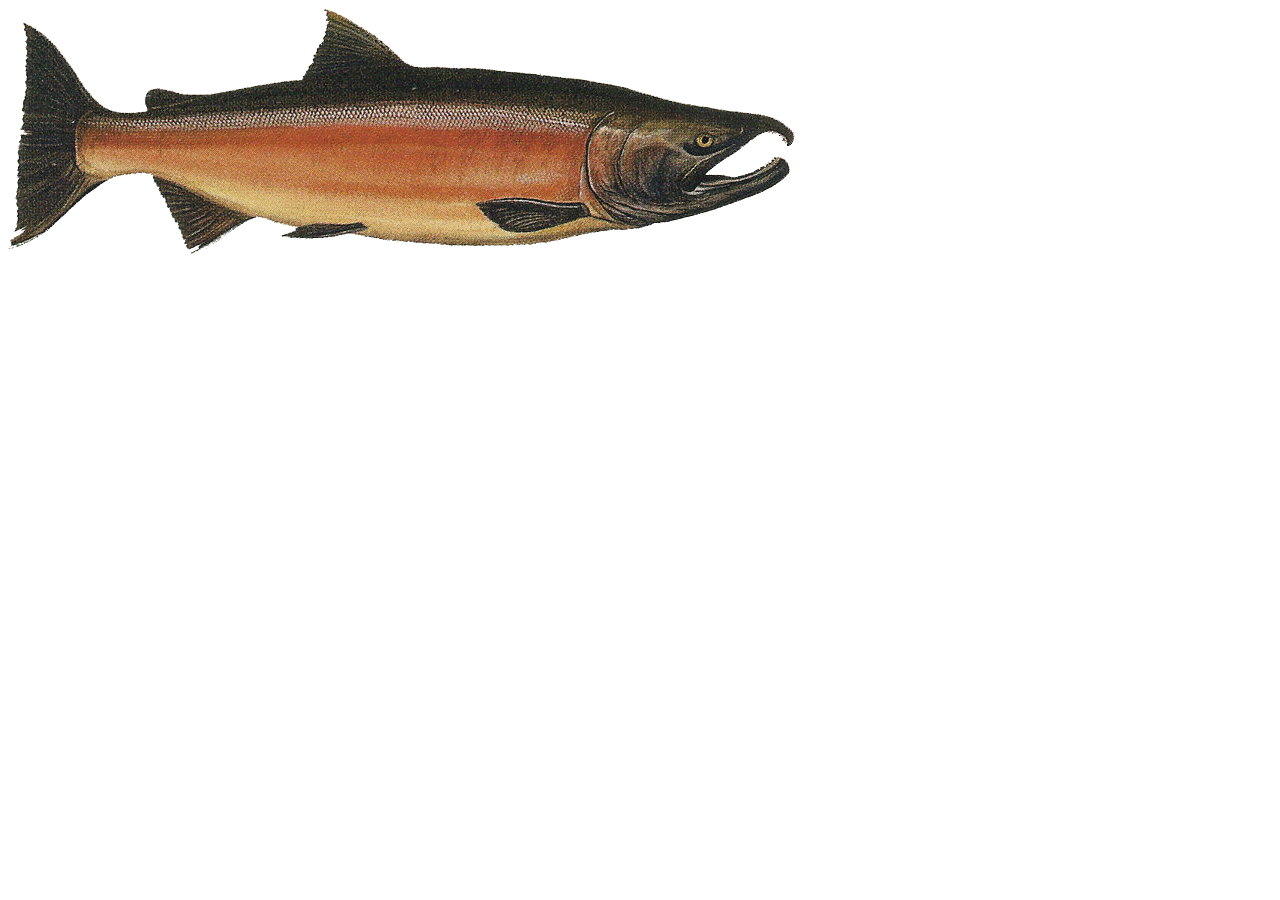
==== index.html @ 34dd8b18 "pushing lab6" ====
<!DOCTYPE html>
<html lang="en">
<head>
    <meta charset="UTF-8">
    <meta http-equiv="X-UA-Compatible" content="IE=edge">
    <meta name="viewport" content="width=device-width, initial-scale=1.0">
    <title>Document</title>
</head>

<body>
    <header></header>
    <main>
<div id="seatle">

</div>
    </main>
    <footer><script src="js/app1.js"></script>
    </footer>
    
</body>

</html>
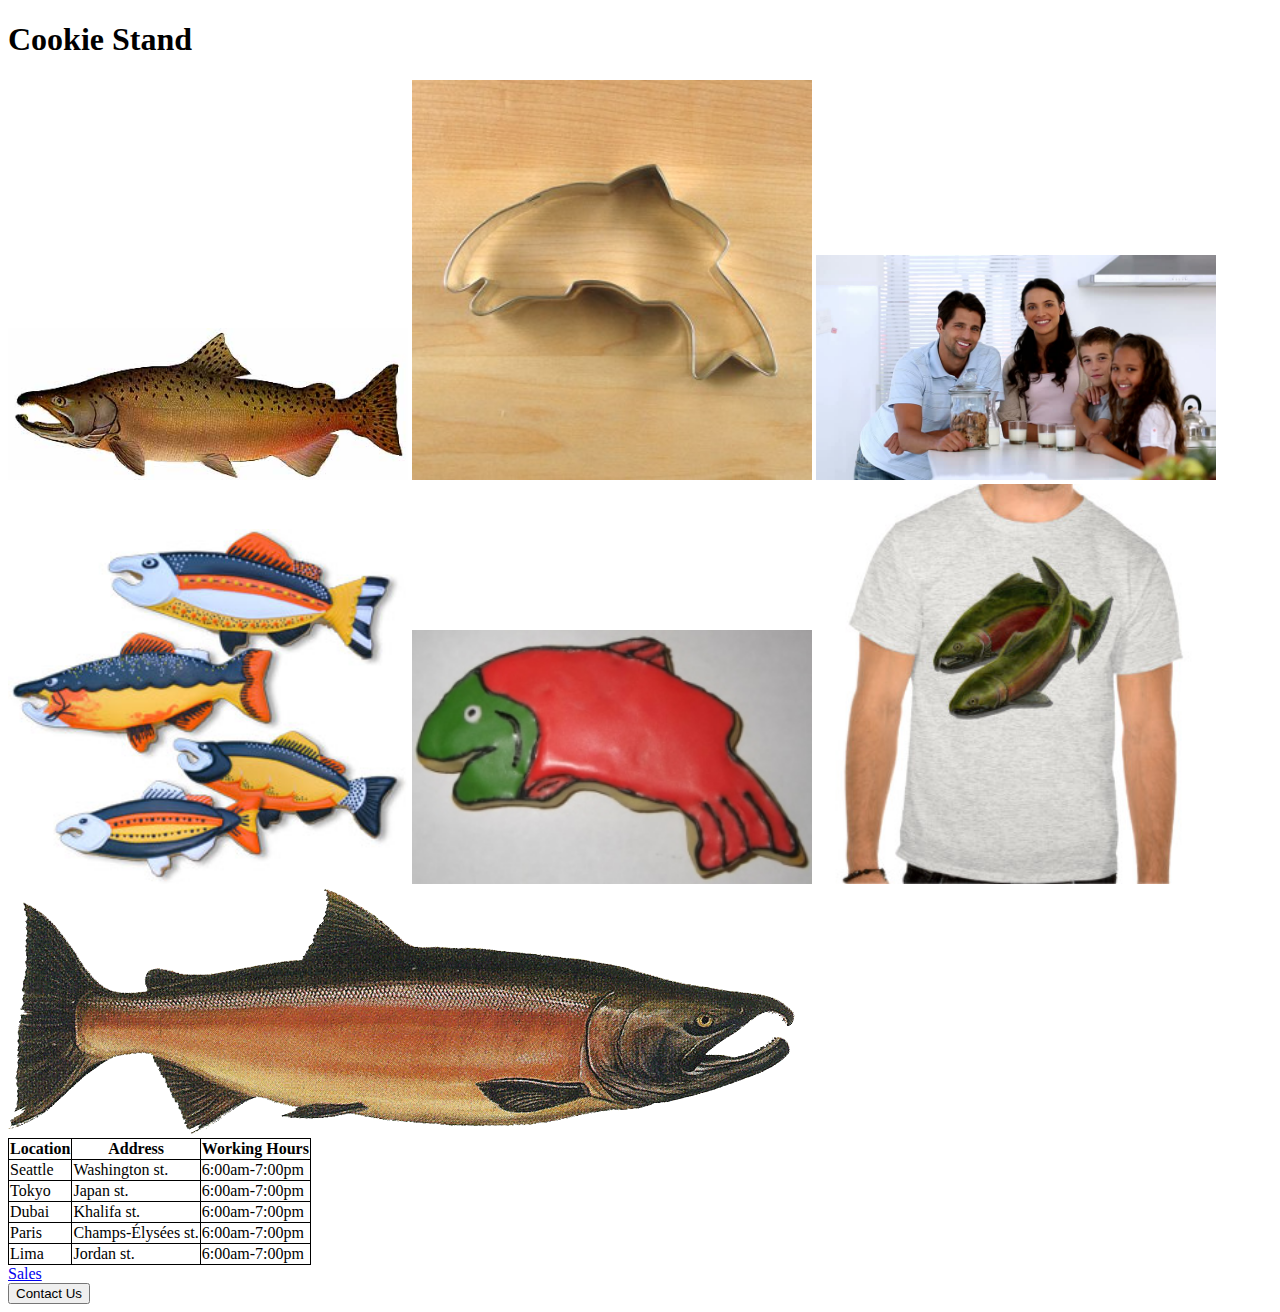
==== commit a8b1ffd0: "pushing lab08" ====
--- a/index.html
+++ b/index.html
@@ -1,20 +1,69 @@
 <!DOCTYPE html>
 <html lang="en">
 <head>
-    <meta charset="UTF-8">
-    <meta http-equiv="X-UA-Compatible" content="IE=edge">
-    <meta name="viewport" content="width=device-width, initial-scale=1.0">
-    <title>Document</title>
+    <link rel="stylesheet" href="CSS/style.css">
+   
+    <title>cookie-stand</title>
 </head>
 
 <body>
-    <header></header>
+    <header>
+        <h1>Cookie Stand</h1>
+    </header>
     <main>
 <div id="seatle">
-
+    <img src="img/chinook.jpg" width="400px">
+    <img src="img/cutter.jpeg" width="400px">
+    <img src="img/family.jpg" width="400px">
+    <img src="img/fish.jpg" width="400px">
+    <img src="img/frosted-cookie.jpg" width="400px">
+    <img src="img/shirt.jpg" width="400px">
+</div>
+<div>
+    <table>
+        <tr>
+            <th>
+                Location
+            </th>
+            <th>
+                Address
+            </th>
+            <th>
+                Working Hours
+            </th>
+        </tr>
+        <tr>
+            <td>Seattle</td>
+            <td>Washington st.</td>
+            <td>6:00am-7:00pm</td>
+        </tr>
+        <tr>
+            <td>Tokyo</td>
+            <td>Japan st.</td>
+            <td>6:00am-7:00pm</td>
+        </tr>
+        <tr>
+            <td>Dubai</td>
+            <td>Khalifa st.</td>
+            <td>6:00am-7:00pm</td>
+        </tr>
+        <tr>
+            <td>Paris</td>
+            <td>Champs-Élysées st.</td>
+            <td>6:00am-7:00pm</td>
+        </tr>
+        <tr>
+            <td>Lima</td>
+            <td>Jordan st.</td>
+            <td>6:00am-7:00pm</td>
+        </tr>
+    </table>
+    <a href="http://127.0.0.1:5501/sales.html">Sales</a>
 </div>
     </main>
-    <footer><script src="js/app1.js"></script>
+    <footer>
+        <button>Contact Us</button>
+        <script src="js/app1.js"></script>
     </footer>
     
 </body>
--- a/CSS/style.css
+++ b/CSS/style.css
@@ -0,0 +1,4 @@
+table,th,td {
+    border: solid black 1px;
+    border-collapse: collapse;
+  }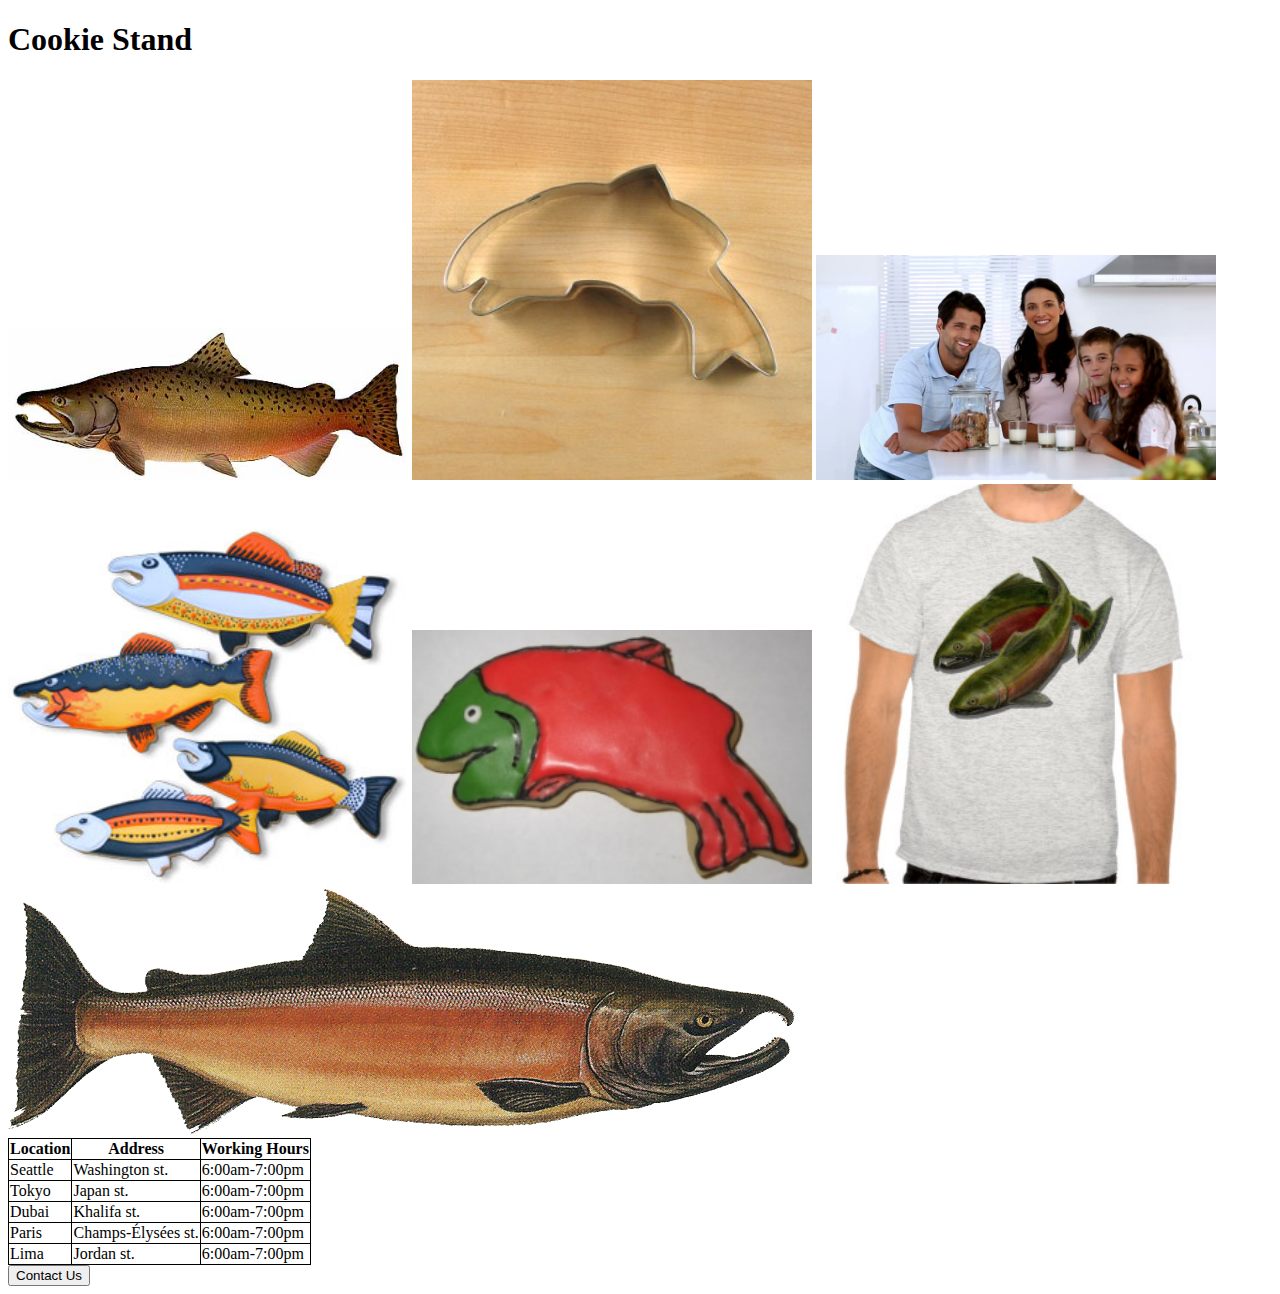
==== commit b8a3058d: "pushing lab08b" ====
--- a/index.html
+++ b/index.html
@@ -58,7 +58,7 @@
             <td>6:00am-7:00pm</td>
         </tr>
     </table>
-    <a href="http://127.0.0.1:5501/sales.html">Sales</a>
+    
 </div>
     </main>
     <footer>
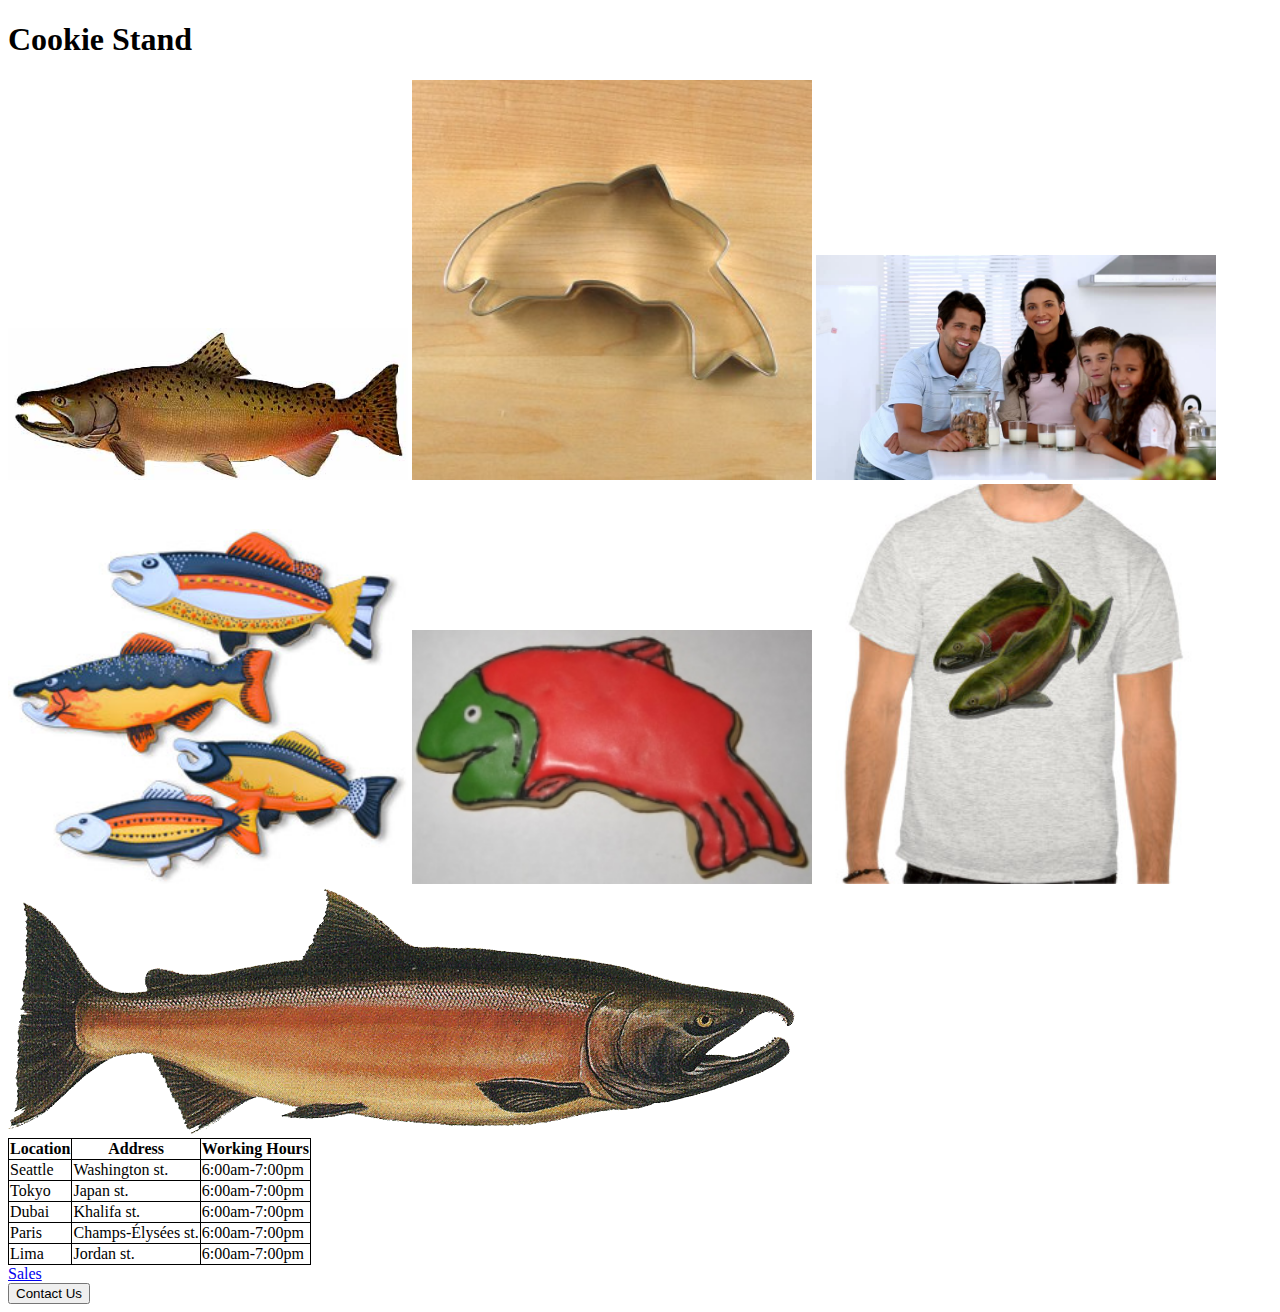
==== commit c8f6191c: "pushing lab008b" ====
--- a/index.html
+++ b/index.html
@@ -58,6 +58,7 @@
             <td>6:00am-7:00pm</td>
         </tr>
     </table>
+    <a href="http://127.0.0.1:5501/sales.html">Sales</a>
     
 </div>
     </main>
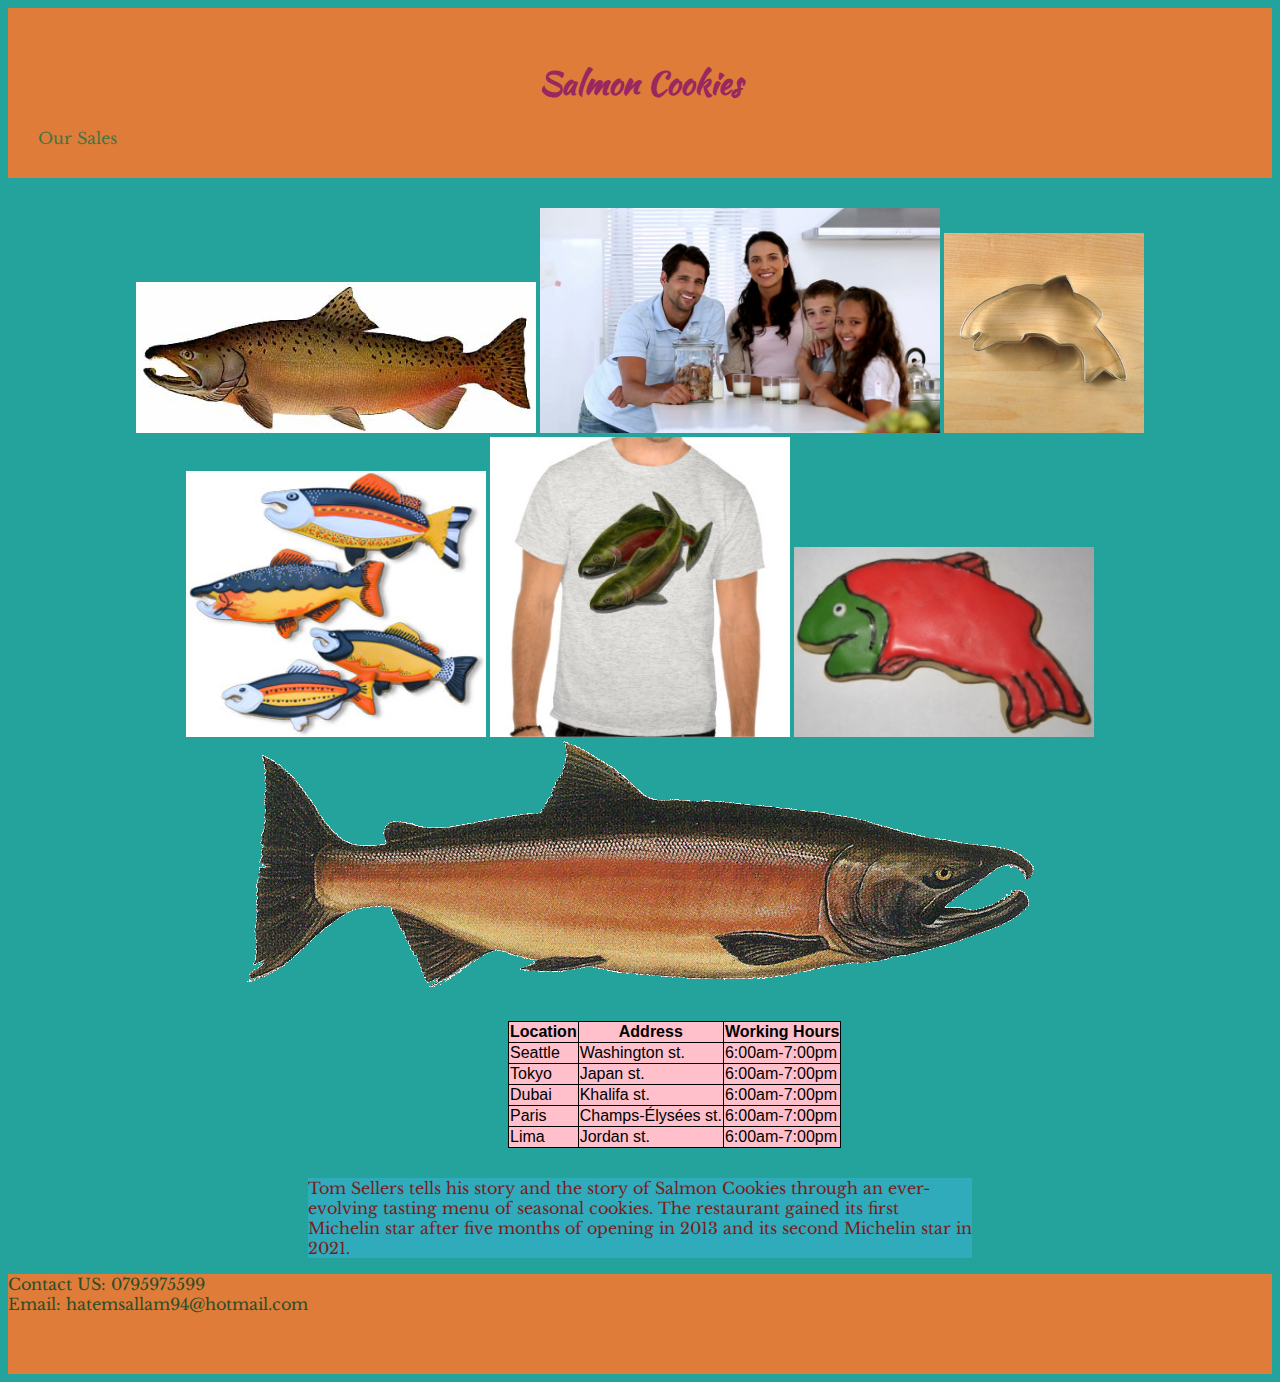
==== commit 3561c64a: "pushing lab10b" ====
--- a/index.html
+++ b/index.html
@@ -1,72 +1,96 @@
 <!DOCTYPE html>
 <html lang="en">
+
 <head>
+    <link rel="preconnect" href="https://fonts.gstatic.com">
+    <link href="https://fonts.googleapis.com/css2?family=Kaushan+Script&display=swap" rel="stylesheet">
+
+    <link rel="preconnect" href="https://fonts.gstatic.com">
+    <link href="https://fonts.googleapis.com/css2?family=Anton&family=Libre+Baskerville&display=swap" rel="stylesheet">
+    <link rel="preconnect" href="https://fonts.gstatic.com">
+    <link href="https://fonts.googleapis.com/css2?family=Anton&family=Charm:wght@700&family=Libre+Baskerville&display=swap" rel="stylesheet">
     <link rel="stylesheet" href="CSS/style.css">
-   
+
+
     <title>cookie-stand</title>
 </head>
 
 <body>
     <header>
-        <h1>Cookie Stand</h1>
+        <h1>Salmon Cookies</h1>
+        <nav>
+            <a href="http://127.0.0.1:5502/sales.html">Our Sales</a>
+        </nav>
     </header>
     <main>
-<div id="seatle">
-    <img src="img/chinook.jpg" width="400px">
-    <img src="img/cutter.jpeg" width="400px">
-    <img src="img/family.jpg" width="400px">
-    <img src="img/fish.jpg" width="400px">
-    <img src="img/frosted-cookie.jpg" width="400px">
-    <img src="img/shirt.jpg" width="400px">
-</div>
-<div>
-    <table>
-        <tr>
-            <th>
-                Location
-            </th>
-            <th>
-                Address
-            </th>
-            <th>
-                Working Hours
-            </th>
-        </tr>
-        <tr>
-            <td>Seattle</td>
-            <td>Washington st.</td>
-            <td>6:00am-7:00pm</td>
-        </tr>
-        <tr>
-            <td>Tokyo</td>
-            <td>Japan st.</td>
-            <td>6:00am-7:00pm</td>
-        </tr>
-        <tr>
-            <td>Dubai</td>
-            <td>Khalifa st.</td>
-            <td>6:00am-7:00pm</td>
-        </tr>
-        <tr>
-            <td>Paris</td>
-            <td>Champs-Élysées st.</td>
-            <td>6:00am-7:00pm</td>
-        </tr>
-        <tr>
-            <td>Lima</td>
-            <td>Jordan st.</td>
-            <td>6:00am-7:00pm</td>
-        </tr>
-    </table>
-    <a href="http://127.0.0.1:5501/sales.html">Sales</a>
-    
-</div>
+        <div id="seatle">
+            <img class="imgs" src="img/chinook.jpg" width="400px">
+            <img src="img/family.jpg" width="400px">
+            <img src="img/cutter.jpeg" width="200px">
+
+            <img src="img/fish.jpg" width="300px">
+            <img src="img/shirt.jpg" width="300px">
+            <img src="img/frosted-cookie.jpg" width="300px">
+
+        </div>
+        <div>
+            <table>
+                <tr>
+                    <th>
+                        Location
+                    </th>
+                    <th>
+                        Address
+                    </th>
+                    <th>
+                        Working Hours
+                    </th>
+                </tr>
+                <tr>
+                    <td>Seattle</td>
+                    <td>Washington st.</td>
+                    <td>6:00am-7:00pm</td>
+                </tr>
+                <tr>
+                    <td>Tokyo</td>
+                    <td>Japan st.</td>
+                    <td>6:00am-7:00pm</td>
+                </tr>
+                <tr>
+                    <td>Dubai</td>
+                    <td>Khalifa st.</td>
+                    <td>6:00am-7:00pm</td>
+                </tr>
+                <tr>
+                    <td>Paris</td>
+                    <td>Champs-Élysées st.</td>
+                    <td>6:00am-7:00pm</td>
+                </tr>
+                <tr>
+                    <td>Lima</td>
+                    <td>Jordan st.</td>
+                    <td>6:00am-7:00pm</td>
+                </tr>
+            </table>
+
+
+        </div>
+
+        <p>
+            Tom Sellers tells his story and the story of Salmon Cookies through an ever-evolving tasting menu of seasonal
+            cookies. The restaurant gained its first Michelin star after five months of opening in 2013 and its second
+            Michelin star in 2021.
+        </p>
     </main>
     <footer>
-        <button>Contact Us</button>
+        <p>Contact US: 0795975599
+            <br>
+
+            Email: hatemsallam94@hotmail.com
+        </p>
         <script src="js/app1.js"></script>
     </footer>
-    
+
 </body>
 
 </html>--- a/CSS/style.css
+++ b/CSS/style.css
@@ -1,4 +1,81 @@
 table,th,td {
     border: solid black 1px;
     border-collapse: collapse;
-  }+  }
+  
+  *{
+    box-sizing: border-box;
+  }
+  
+  body{
+      font-family: Arial, Helvetica, sans-serif;
+      
+      background-color: rgba(27, 158, 152, 0.959);
+      
+  }
+  
+  header{
+      padding: 30px;
+      
+      background-color:rgb(223, 124, 58) ;
+
+      margin-bottom: 30px;
+      
+  }
+
+
+
+h1{
+  font-family: 'Kaushan Script', cursive;
+  text-align: center;
+  color: rgb(153, 40, 97)
+}
+
+
+  nav{
+    text-align: left;
+  }
+
+  nav a{
+    text-decoration: none;
+    color: rgb(69, 116, 67);
+    
+font-family: 'Libre Baskerville', serif;
+  }
+
+
+  #seatle{
+    text-align: center;
+  }
+
+  div{
+    margin-bottom: 30px;
+  }
+  
+
+ table{
+   margin-left: 500px;
+   margin-bottom: 15px;
+   background-color: pink;
+  
+ }
+
+
+
+ main p{
+   margin-left: 300px;
+   margin-right: 300px;
+   font-family: 'Libre Baskerville', serif;
+   color: rgb(121, 30, 30);
+   background-color: rgb(48, 171, 187);
+   
+ }
+
+
+
+ footer{
+  background-color:rgb(223, 124, 58) ;
+   height: 100px;
+font-family: 'Libre Baskerville', serif;
+color: rgb(43, 78, 41);
+ }